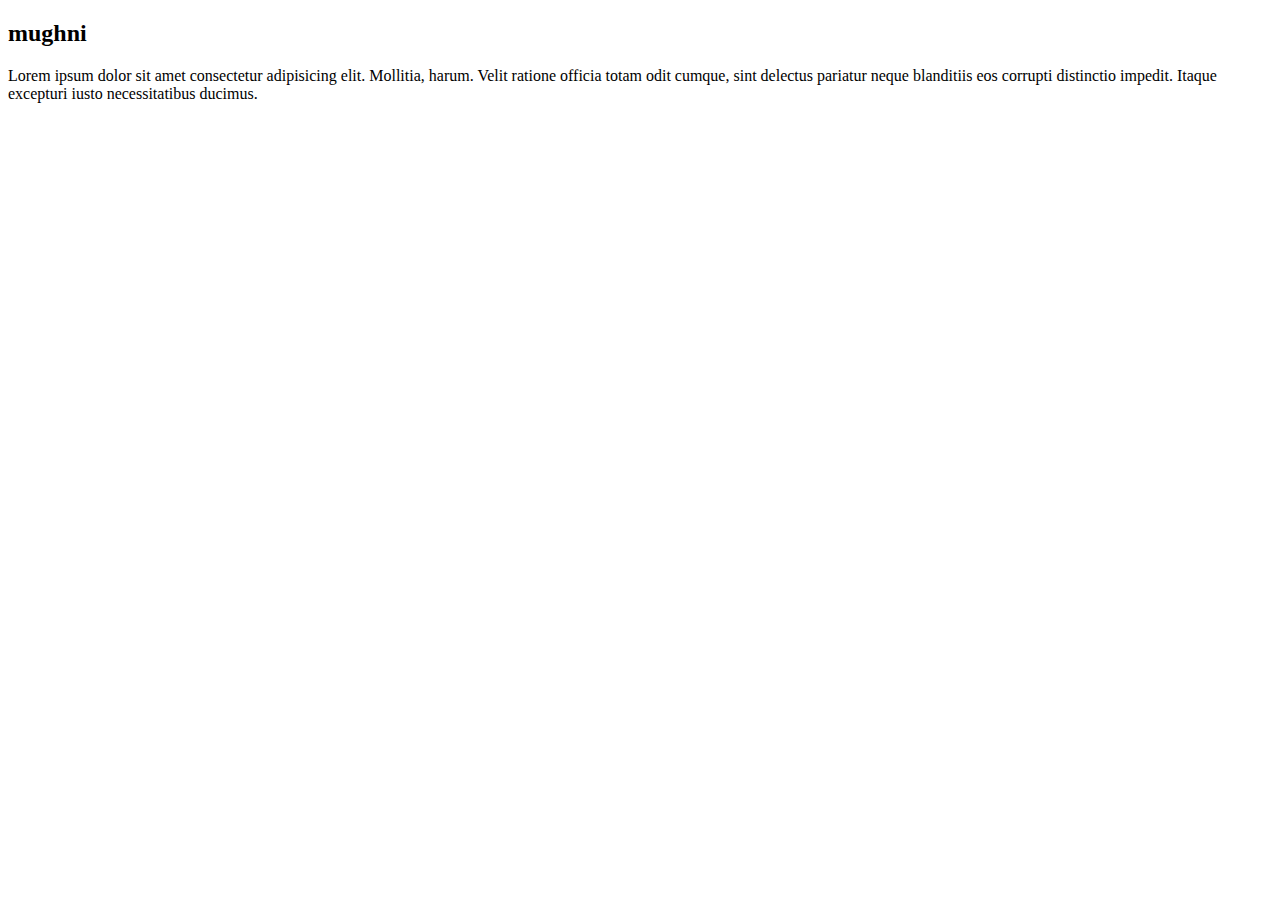
==== index.html @ 107fc62f "ada satu" ====
<!DOCTYPE html>
<html lang="en">
<head>
    <meta charset="UTF-8">
    <meta http-equiv="X-UA-Compatible" content="IE=edge">
    <meta name="viewport" content="width=device-width, initial-scale=1.0">
    <title>GIThub</title>
</head>
<body>
    <h2>mughni</h2>
    <p>Lorem ipsum dolor sit amet consectetur adipisicing elit. Mollitia, harum. Velit ratione officia totam odit cumque, sint delectus pariatur neque blanditiis eos corrupti distinctio impedit. Itaque excepturi iusto necessitatibus ducimus.</p>
</body>
</html>
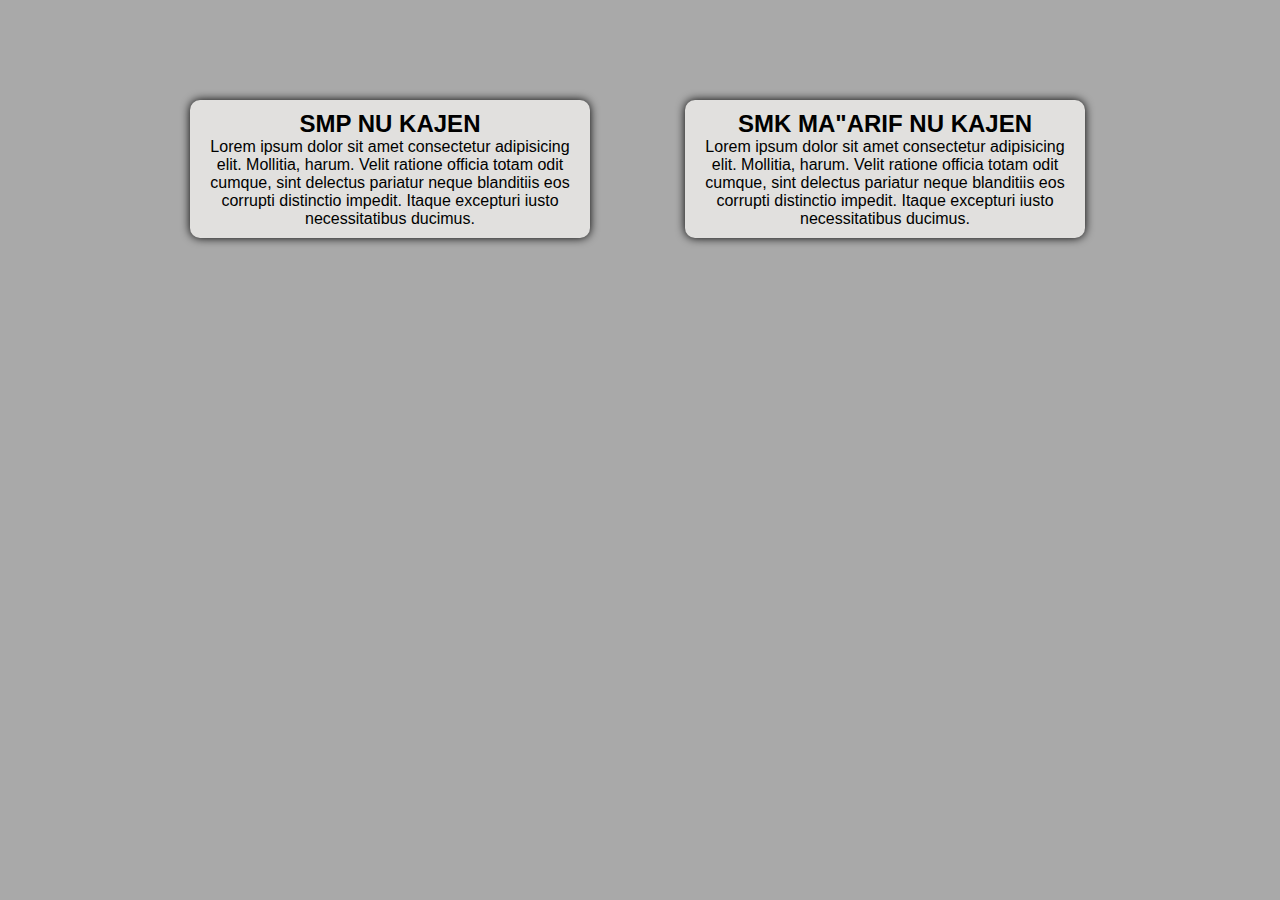
==== commit 319562e9: "memberika text baru" ====
--- a/index.html
+++ b/index.html
@@ -5,9 +5,19 @@
     <meta http-equiv="X-UA-Compatible" content="IE=edge">
     <meta name="viewport" content="width=device-width, initial-scale=1.0">
     <title>GIThub</title>
+    <link rel="stylesheet" href="styel.css">
 </head>
 <body>
-    <h2>mughni</h2>
+    <div class="container">
+   <header>
+    <h2>SMP NU KAJEN</h2>
     <p>Lorem ipsum dolor sit amet consectetur adipisicing elit. Mollitia, harum. Velit ratione officia totam odit cumque, sint delectus pariatur neque blanditiis eos corrupti distinctio impedit. Itaque excepturi iusto necessitatibus ducimus.</p>
+   </header>
+
+   <header>
+    <h2>SMK MA"ARIF NU KAJEN</h2>
+    <p>Lorem ipsum dolor sit amet consectetur adipisicing elit. Mollitia, harum. Velit ratione officia totam odit cumque, sint delectus pariatur neque blanditiis eos corrupti distinctio impedit. Itaque excepturi iusto necessitatibus ducimus.</p>
+   </header>
+</div>
 </body>
 </html>--- a/styel.css
+++ b/styel.css
@@ -0,0 +1,33 @@
+* {
+    padding: 0;
+    margin: 0;
+    box-sizing: border-box;
+}
+body {
+    background: darkgray;
+}
+
+
+.container {    
+    padding-top: 100px;
+    width: 900px;
+    font-family: Arial, Helvetica, sans-serif;
+    text-align: center;
+    margin: auto;
+    display: grid;
+    grid-template-columns: repeat(auto-fit, minmax(400px, 1fr));
+    gap: 90px;
+} 
+
+header {
+    border-radius: 10px;
+    box-shadow: 0 0 10px black;
+    padding: 10px;
+    background: rgb(225, 224, 222);
+    width:400px;
+    transition: 500ms;
+}
+
+header:hover {
+    box-shadow: 0 0 30px black;
+}